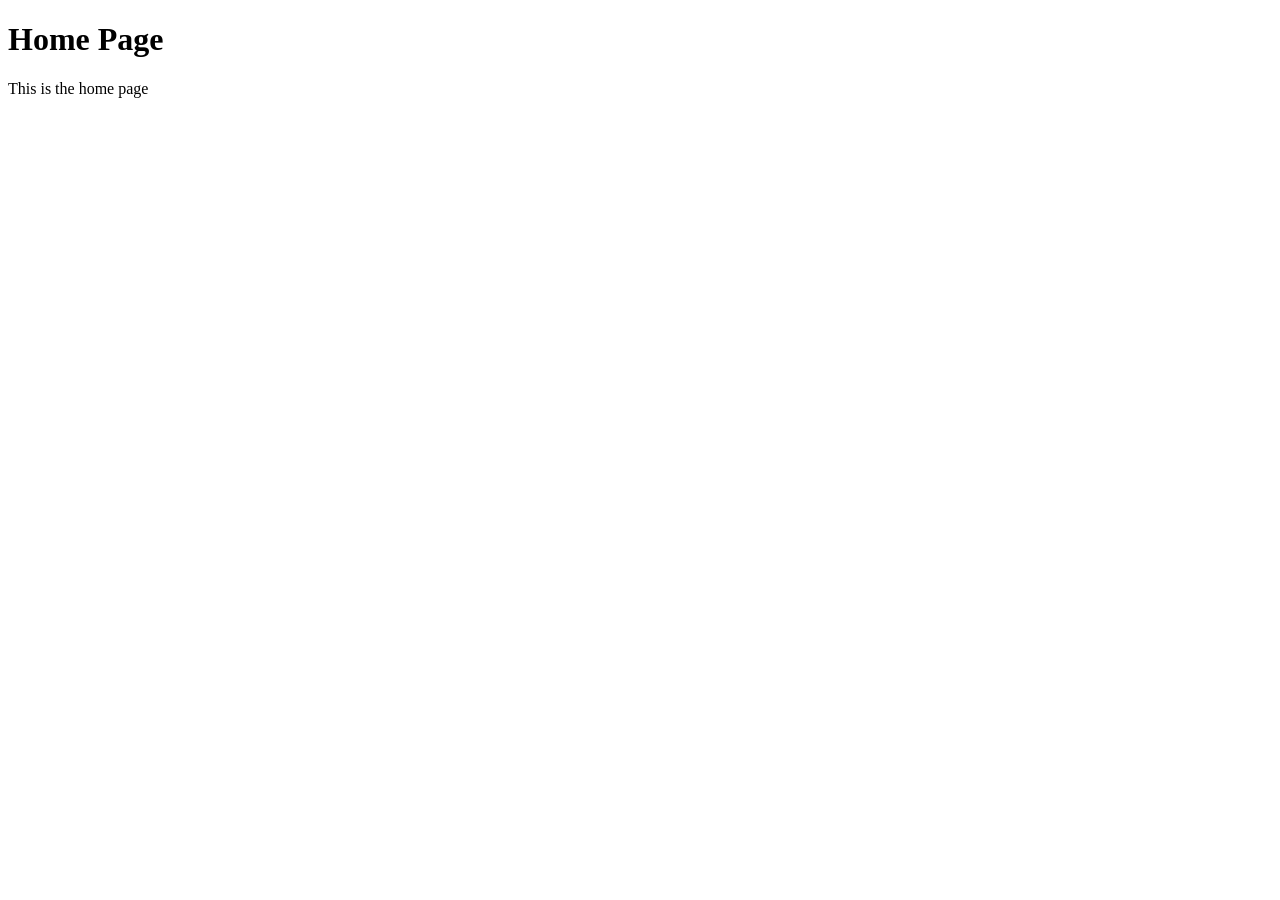
==== about.html @ d382708e "initial setup" ====
<!DOCTYPE html>

<html lang="en">

<head>

<meta charset="UTF-8">

<meta name="viewport" content="width=device-width, initial-scale=1.0">

<title>Your Page Title</title>

<link rel="stylesheet" href="css/style.css">  

</head>
<body>
<h1>Home Page </h1>

<p> This is the home page </p>




</body>

</html>
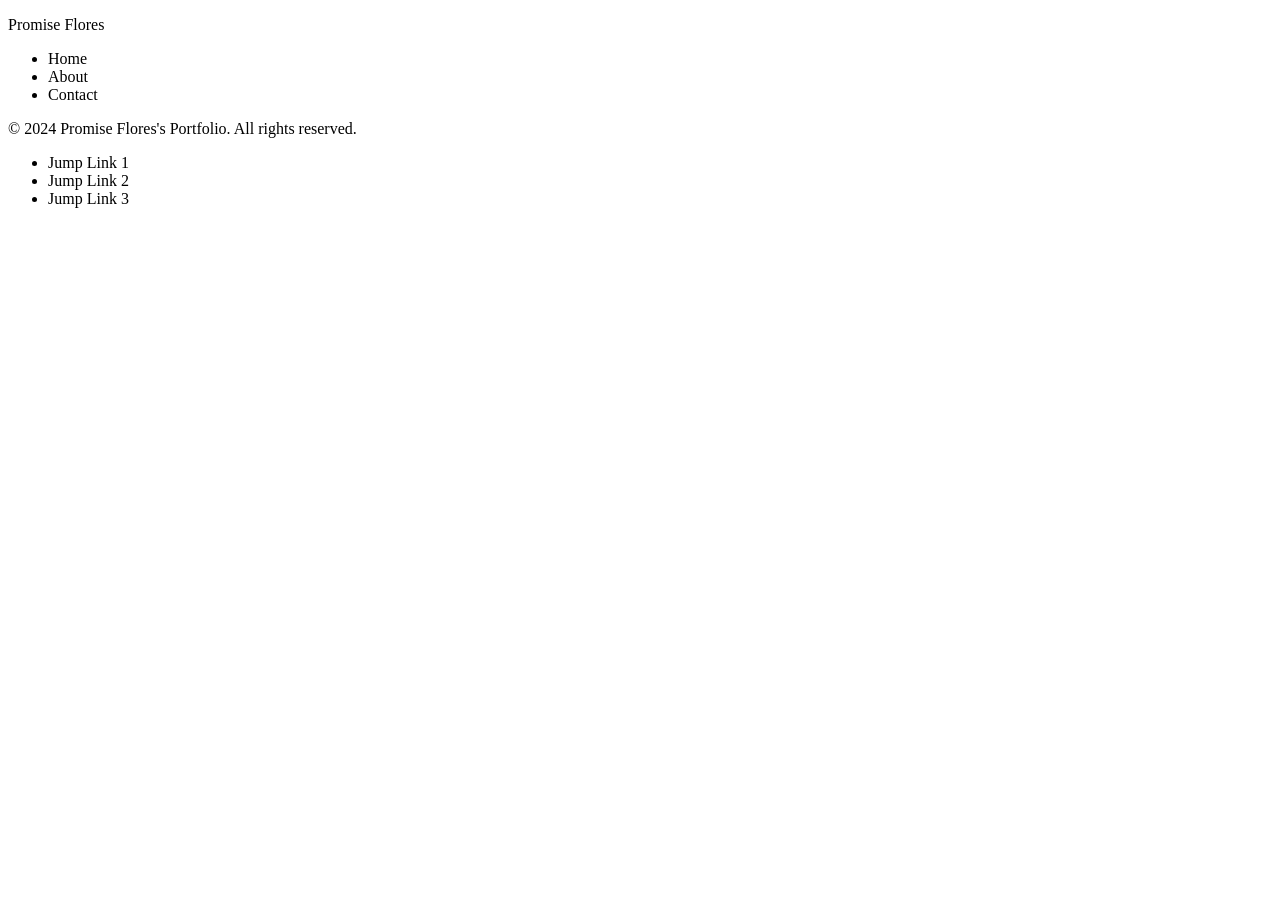
==== commit bfc85fcb: "added header and footer" ====
--- a/about.html
+++ b/about.html
@@ -14,13 +14,30 @@
 
 </head>
 <body>
-<h1>Home Page </h1>
-
-<p> This is the home page </p>
+<header>
+        <div class="flexContainer">
+            <p id="headername">Promise Flores</p>
+        </div>
+        <nav>
+             <ul>
+                <li> Home </li>
+                <li> About </li>
+                <li> Contact </li>
+            </ul>
+        </nav>
+</header>
+<main>
 
 
-
-
+</main>
+<footer>
+    <p>© 2024 Promise Flores's Portfolio. All rights reserved.</p>
+    <ul>
+                <li> Jump Link 1 </li>
+                <li> Jump Link 2 </li>
+                <li> Jump Link 3 </li>
+            </ul>
+</footer>
 </body>
 
 </html>
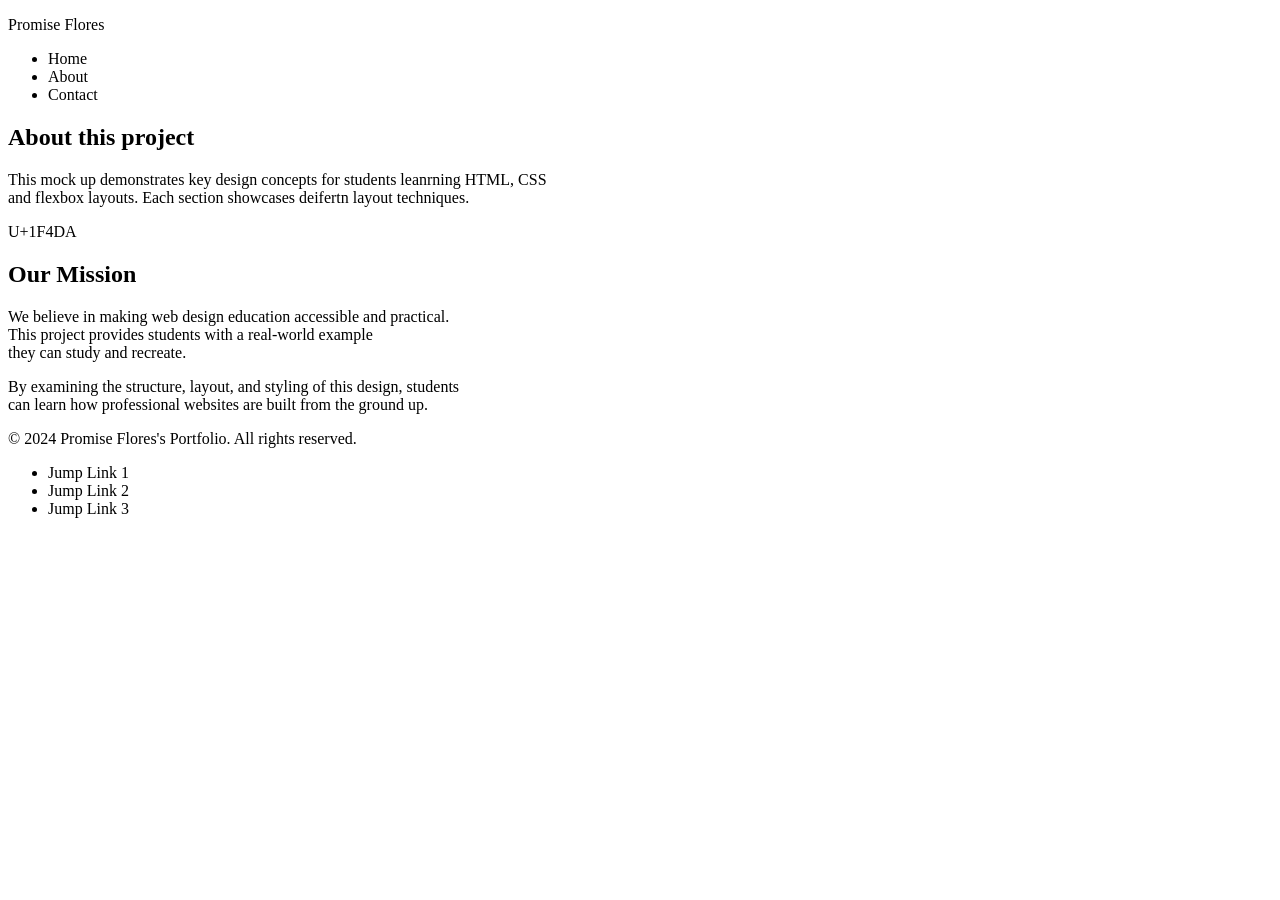
==== commit 69795a08: "building about page" ====
--- a/about.html
+++ b/about.html
@@ -26,18 +26,55 @@
             </ul>
         </nav>
 </header>
-<main>
+    <main>
 
+        <section>
+            <h1> About this project </h1>
+            <p>This mock up demonstrates key design concepts for students leanrning HTML, CSS <br>
+            and flexbox layouts. Each section showcases deifertn layout techniques.
+            </p>
+        </section>
 
-</main>
-<footer>
-    <p>© 2024 Promise Flores's Portfolio. All rights reserved.</p>
-    <ul>
+        <section>
+            <div class ="flexContainer">
+                <div class ="flexItem">
+                    <p>U+1F4DA</p>
+                </div>
+                    <div class="flexItem">
+                        <h2> Our Mission </h2>
+                        <p> We believe in making web design education accessible and practical. <br>
+                        This project provides students with a real-world example <br>
+                        they can study and recreate.
+                        </p>
+
+                        <p>By examining the structure, layout, and styling of this design, students <br>
+                         can learn how professional websites are built from the ground up. 
+                        </p>
+                    </div>
+                </div>
+
+        </section>
+    
+     <section>
+        
+
+        </section>
+    
+        <section>
+        
+
+        </section>
+
+    </main>
+
+    <footer>
+            <p>© 2024 Promise Flores's Portfolio. All rights reserved.</p>
+            <ul>
                 <li> Jump Link 1 </li>
                 <li> Jump Link 2 </li>
                 <li> Jump Link 3 </li>
             </ul>
-</footer>
+    </footer>
 </body>
 
 </html>
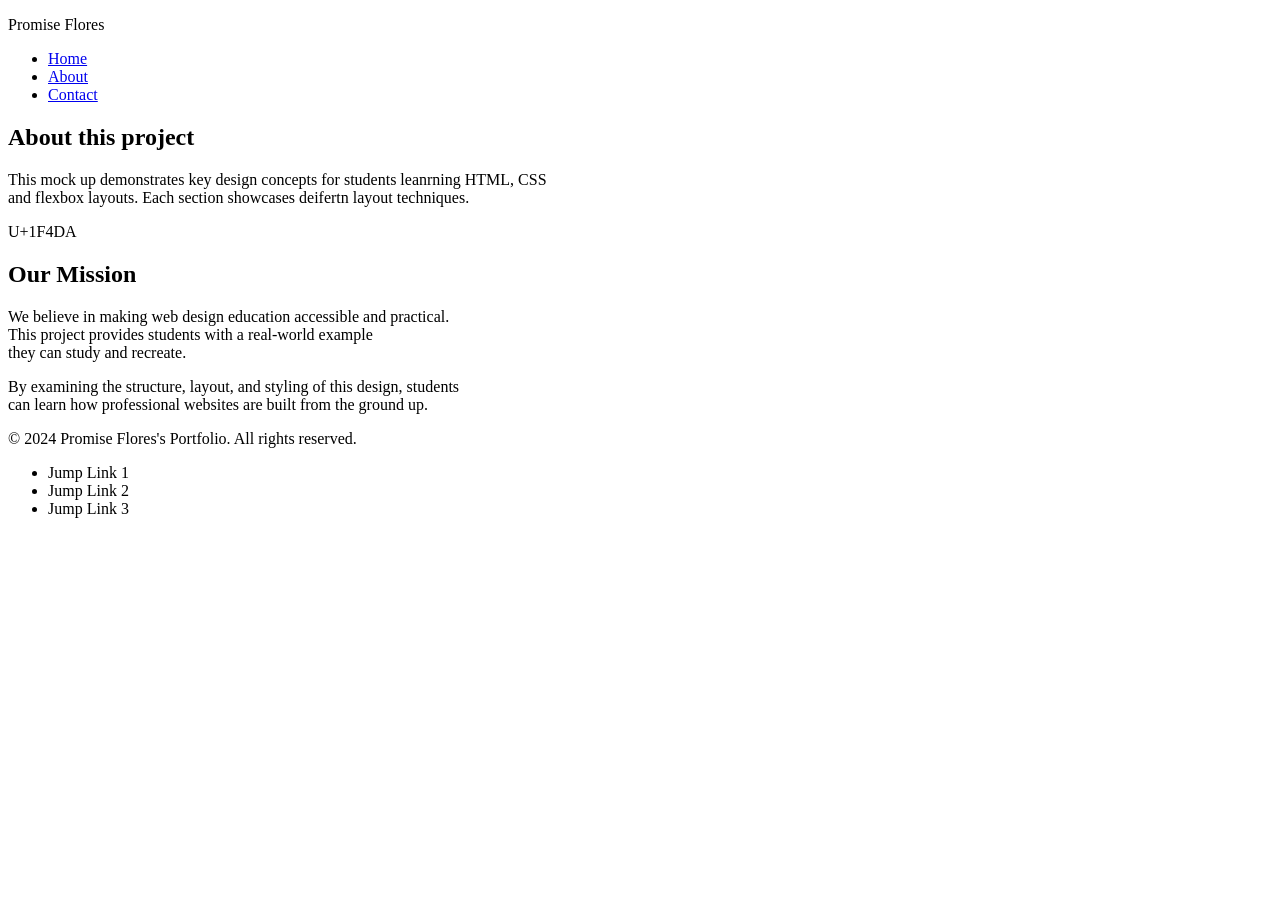
==== commit 0a74efdf: "update to nav tag" ====
--- a/about.html
+++ b/about.html
@@ -20,9 +20,9 @@
         </div>
         <nav>
              <ul>
-                <li> Home </li>
-                <li> About </li>
-                <li> Contact </li>
+                <li> <a href="index.html">Home</a> </li>
+                <li> <a href="about.html">About</a> </li>
+                <li> <a href="contact.html">Contact</a> </li>
             </ul>
         </nav>
 </header>
@@ -43,8 +43,7 @@
                     <div class="flexItem">
                         <h2> Our Mission </h2>
                         <p> We believe in making web design education accessible and practical. <br>
-                        This project provides students with a real-world example <br>
-                        they can study and recreate.
+                        This project provides students with a real-world example <br>they can study and recreate.
                         </p>
 
                         <p>By examining the structure, layout, and styling of this design, students <br>
